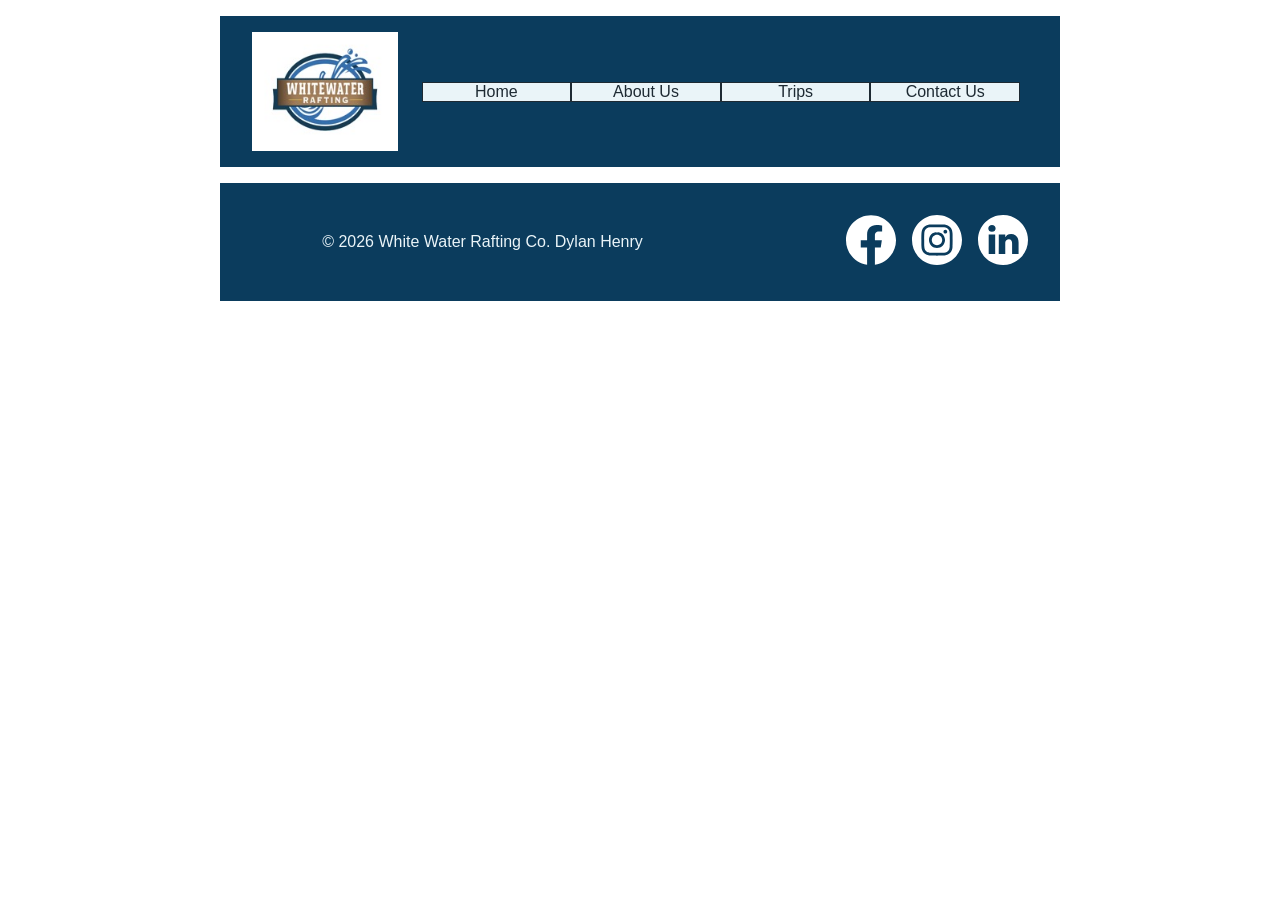
==== wwr/index.html @ e89e3e7e "fixed a small thing in the about.html regarding company name, and added the home page start." ====
<!DOCTYPE html>
<html lang="en">

<head>
    <meta charset="UTF-8">
    <meta name="viewport" content="width=device-width, initial-scale=1.0">
    <meta name="description" content="The Home page for the White Water Rafting Co.">
    <meta name="author" content="Dylan Henry">
    <title>Home Page - White Water Rafting Co.</title>
    <link rel="stylesheet" href="styles/rafting.css">
</head>

<body>
    <header>
        <!-- contains two items, a rafting site logo and a nav element with 4 children -->
        <img src="images/logo.jpg" alt="WhiteWater Rafting logo">

        <nav>
            <ul>
                <li><a href="index.html">Home</a></li>
                <li><a href="about.html">About Us</a></li>
                <li><a href="trips.html">Trips</a></li>
                <li><a href="contact.html">Contact Us</a></li>
            </ul>

        </nav>
    </header>

    <footer>
        <p>© 2026 White Water Rafting Co. Dylan Henry</p>

        <nav class="socialmedia">

            <a href="https://facebook.com">
                <img src="images/facebook-bw.svg" alt="Facebook Icon">
            </a>

            <a href="https://instagram.com">
                <img src="images/instagram-bw.svg" alt="Instagram Icon">
            </a>

            <a href="https://linkedin.com">
                <img src="images/linkedin-bw.svg" alt="LinkedIn Icon">
            </a>

        </nav>
    </footer>
</body>

</html>
---- wwr/styles/rafting.css ----
:root {
    --primary-color: #0B3C5D;
    --secondary-color: #1B6F93;
    --accent1-color: #EAF4F8;
    --accent2-color: #F2B632;
    --text-color: #1E2A33;
    --heading-font: "Times New Roman", "Georgia", serif;
    --body-font: Arial, Helvetica, sans-serif;
    --border-black: 1px solid black;
}

* {
    margin: 0;
    padding: 0;
    box-sizing: border-box;
}

body {
    font-family: var(--body-font);
    color: var(--text-color);
}

header {
    display: grid;
    grid-template-columns: 1fr 4fr;
    align-items: center;
    background-color: var(--primary-color);
    padding: 1rem;
}

header img {
    width: 90%;
    height: auto;
    justify-self: right;
}

header li {
    flex: 1;
    border: 1px solid var(--text-color);
    background-color: var(--accent1-color);
    text-align: center;
}

header nav ul {
    display: flex;
    list-style: none;
}

header nav a {
    color: var(--text-color);
    text-decoration: none;
}

footer {
    display: grid;
    grid-template-columns: 5fr 3fr;
    align-items: center;
    background-color: var(--primary-color);
    color: var(--accent1-color);
}

footer p {
    display: flex;
    justify-content: space-evenly;
}

header,
main,
footer {
    width: 840px;
    margin: 1rem auto;
}

h1,
h2 {
    font-family: var(--heading-font);
}

nav,
p,
article {
    margin: 16px;
    padding: 8px;
}

section {
    margin: 16px 0 0 0;
}

.socialmedia {
    display: flex;
    justify-content: flex-end;
}

.socialmedia a {
    text-decoration: none;
    margin: 0.5rem;
}

.socialmedia a img {
    text-decoration: none;
    width: 50px;
    filter: invert(1);
}

.hero {
    position: relative;
    display: flex;
}

.hero img {
    display: block;
    width: 100%;
    height: auto;
}

.hero article {
    position: absolute;
    align-self: center;
    left: 24px;
    right: 24px;
    background-color: rgb(from var(--primary-color) r g b / 0.8);
    color: var(--accent1-color);
}

.hero article img {
    float: right;
    width: 125px;
    border: var(--border-black);
}

.history {
    display: grid;
    grid-template-columns: 2fr 1fr 2fr;
    background-color: var(--secondary-color);
    align-items: flex-start;
}

.history h2 {
    grid-column: 1 / -1;
    background: none;
}

.history img {
    width: 100%;
    height: auto;
    padding-bottom: 10px;
}

.history p {
    color: var(--accent1-color);
}

.gallery {
    display: grid;
    grid-template-columns: 1fr 1fr 1.185fr 1fr 1fr;
    /* It's weird to preserve the a/r of the lazy river*/
    column-gap: 0.5rem;
    background-color: var(--secondary-color);
    padding-left: 0.5rem;
    padding-right: 0.5rem;
}

.gallery h2 {
    grid-column: 1 / -1;
    margin-bottom: 1rem;
    background: none;
}

.gallery img {
    width: 100%;
    height: auto;
}

.gallery figcaption {
    color: var(--accent1-color);
    text-align: center;
}

h1 {
    position: absolute;
    top: 20px;
    width: 100%;
    padding: 16px;
    text-align: center;
    background-color: rgb(from var(--primary-color) r g b / 0.8);
    color: var(--accent2-color);
}

h2 {
    width: 100%;
    padding: 16px;
    text-align: center;
    background-color: var(--secondary-color);
    color: var(--accent1-color);
}

article {
    position: absolute;
    color: var(--text-color);
}

.split {
    display: grid;
    grid-template-columns: 1fr 1fr;
    gap: 1.25rem;
    align-items: start;
    margin: 1.5rem 0;
}

.map {
    width: 100%;
    height: 300px;
    border: 0;
    display: block;
    background: white;
}

.form {
    display: grid;
    gap: 0.75rem;
    margin: 0;
    padding: 0;
}

.field {
    display: grid;
    grid-template-columns: 5.5rem 1fr;
    align-items: center;
    gap: 0.5rem;
}

.field--stack {
    grid-template-columns: 1fr;
}

.form input[type="text"],
.form input[type="email"],
.form textarea {
    font: inherit;
    padding: 0.35rem 0.5rem;
    border: var(--border-black);
}

.form fieldset {
    border: 0;
    margin: 0;
    padding: 0;
    display: grid;
    grid-template-columns: 5.5rem 1fr;
    gap: 0.25rem 0.5rem;
    align-items: center;
}

.form legend {
    float: left;
    padding: 0;
}

.form fieldset label,
.form .check {
    display: flex;
    gap: 0.4rem;
    align-items: center;
}

.form button {
    font: inherit;
    padding: 0.4rem;
    border: var(--border-black);
    background: white;
    cursor: pointer;
}

.choices {
    display: flex;
    flex-direction: column;
    gap: 0.35rem;
}

.choices label {
    display: flex;
    align-items: center;
    gap: 0.4rem;
    white-space: nowrap;
}

.contact {
    font-style: normal;
    text-align: center;
    line-height: 1.45;
    color: var(--text-color);
}

.contact_name {
    margin: 0 0 0.6rem;
    font-size: 1.75rem;
    font-weight: 500;
}

.contact p {
    margin: 0;
    padding: 0;
}

.contact a {
    color: inherit;
    text-decoration: none;
}

.contact a:hover {
    text-decoration: underline;
}

.team {
    border: var(--border-black);
    padding: 0.75rem 1rem 1.25rem;
    background-color: var(--secondary-color);
    color: white;
    margin-bottom: 1rem;
}

.team ul {
    list-style: none;
    display: grid;
    grid-template-columns: repeat(3, 1fr);
    gap: 1rem;
    margin: 0;
    padding: 0;
    text-align: center;
}

.team img {
    width: 120px;
    height: auto;
    object-fit: cover;
    background-color: white;
}

.team h1 {
    position: relative;
    background: none;
    color: white;
    padding: 2rem;
    top: 0;
}

.team p {
    margin: 0.4rem 0 0;
    padding: 0;
    font-size: 0.9rem;
}
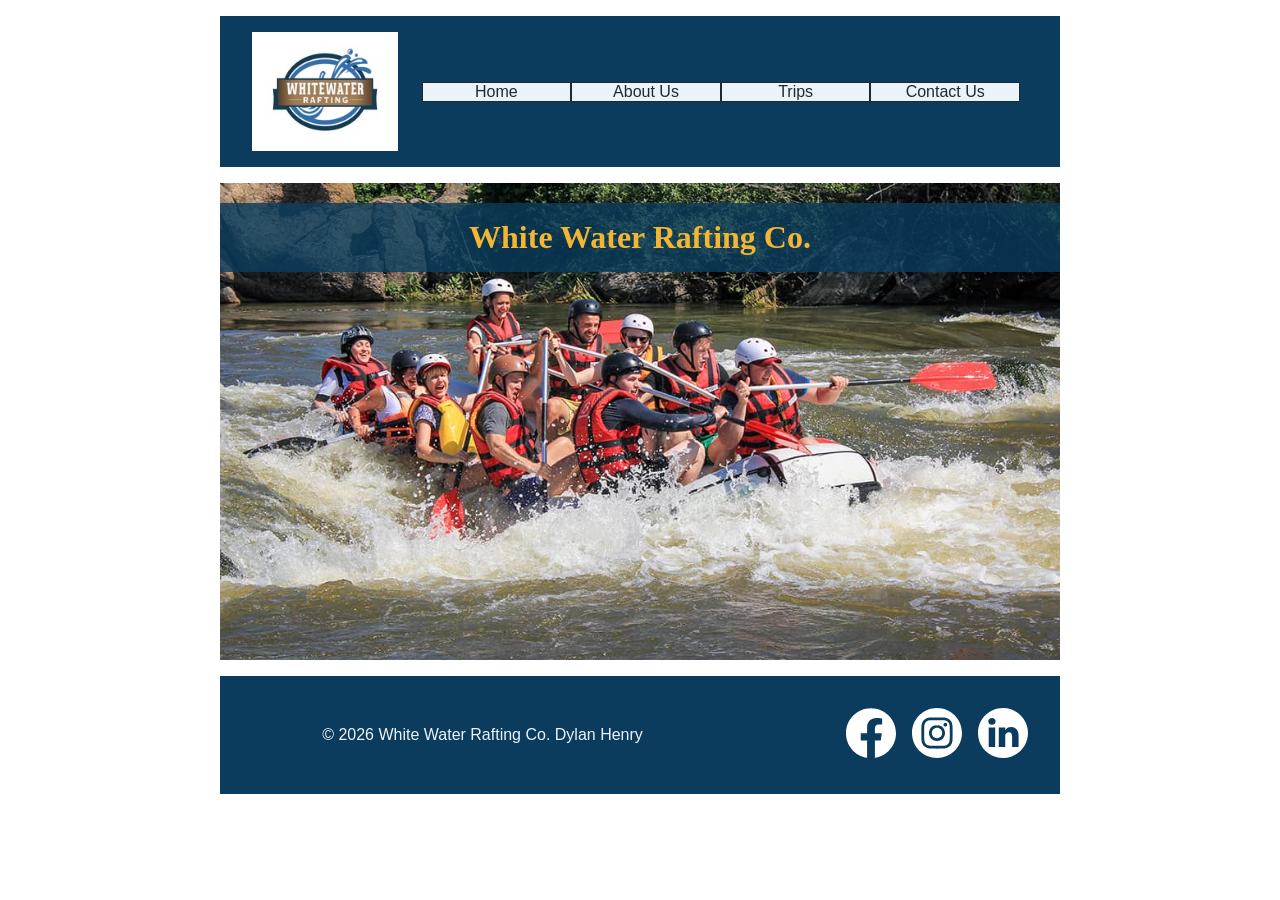
==== commit aae76021: "more progress, got the hero image." ====
--- a/wwr/index.html
+++ b/wwr/index.html
@@ -26,6 +26,14 @@
         </nav>
     </header>
 
+    <main>
+        <div class="hero">
+            <img src="images/rafting-hero-optimized.jpg"
+              alt="A photo of a group of people river rafting down some rapids.">
+            <h1>White Water Rafting Co.</h1>
+        </div>
+    </main>
+
     <footer>
         <p>© 2026 White Water Rafting Co. Dylan Henry</p>
 
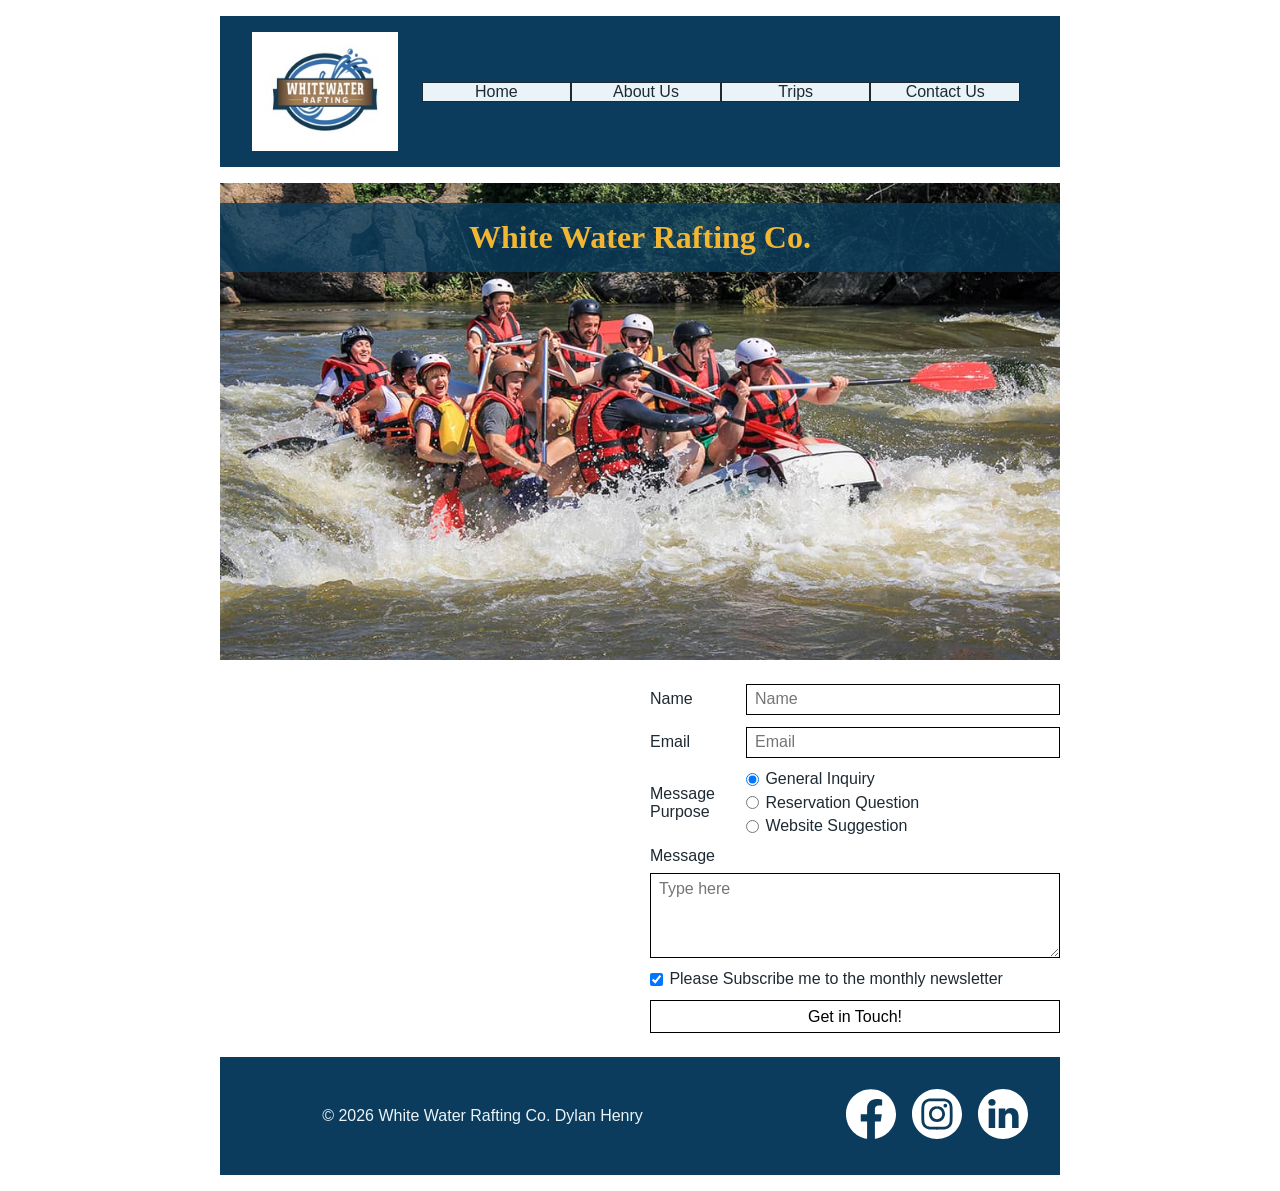
==== commit e5af0536: "stubbed out some stuff" ====
--- a/wwr/index.html
+++ b/wwr/index.html
@@ -32,6 +32,55 @@
               alt="A photo of a group of people river rafting down some rapids.">
             <h1>White Water Rafting Co.</h1>
         </div>
+
+        <section class="split">
+            <iframe class="map"
+              src="https://www.google.com/maps/embed?pb=!1m14!1m12!1m3!1d2347.210706951761!2d73.37922713573899!3d18.457714095524857!2m3!1f0!2f0!3f0!3m2!1i1024!2i768!4f13.1!5e1!3m2!1sen!2sus!4v1791063139517!5m2!1sen!2sus"
+              allowfullscreen="" loading="lazy" referrerpolicy="strict-origin-when-cross-origin"
+              title="Map of White Water Rafting Company">
+            </iframe>
+
+            <form class="form">
+                <div class="field">
+                    <label for="name">Name</label>
+                    <input name="name" type="text" id="name" placeholder="Name" required>
+                </div>
+
+                <div class="field">
+                    <label for="email">Email</label>
+                    <input type="email" name="email" id="email" placeholder="Email" required>
+                </div>
+
+                <fieldset>
+                    <legend>Message<br>Purpose</legend>
+                    <div class="choices">
+                        <label><input id="general_inquiry" type="radio" name="purpose"
+                              value="general" checked> General
+                            Inquiry</label>
+                        <label><input id="reservation_question" type="radio" name="purpose"
+                              value="reservation"> Reservation
+                            Question</label>
+                        <label><input id="website_suggestion" type="radio" name="purpose"
+                              value="website"> Website
+                            Suggestion</label>
+                    </div>
+                </fieldset>
+
+                <div class="field field--stack">
+                    <label for="message">Message</label>
+                    <textarea name="message" id="message" rows="4" placeholder="Type here"
+                      required></textarea>
+                </div>
+
+                <label class="check">
+                    <input id="checkbox_newsletter" type="checkbox" name="newsletter" checked>
+                    Please Subscribe me to the monthly newsletter
+                </label>
+
+                <button type="submit">Get in Touch!</button>
+            </form>
+
+        </section>
     </main>
 
     <footer>
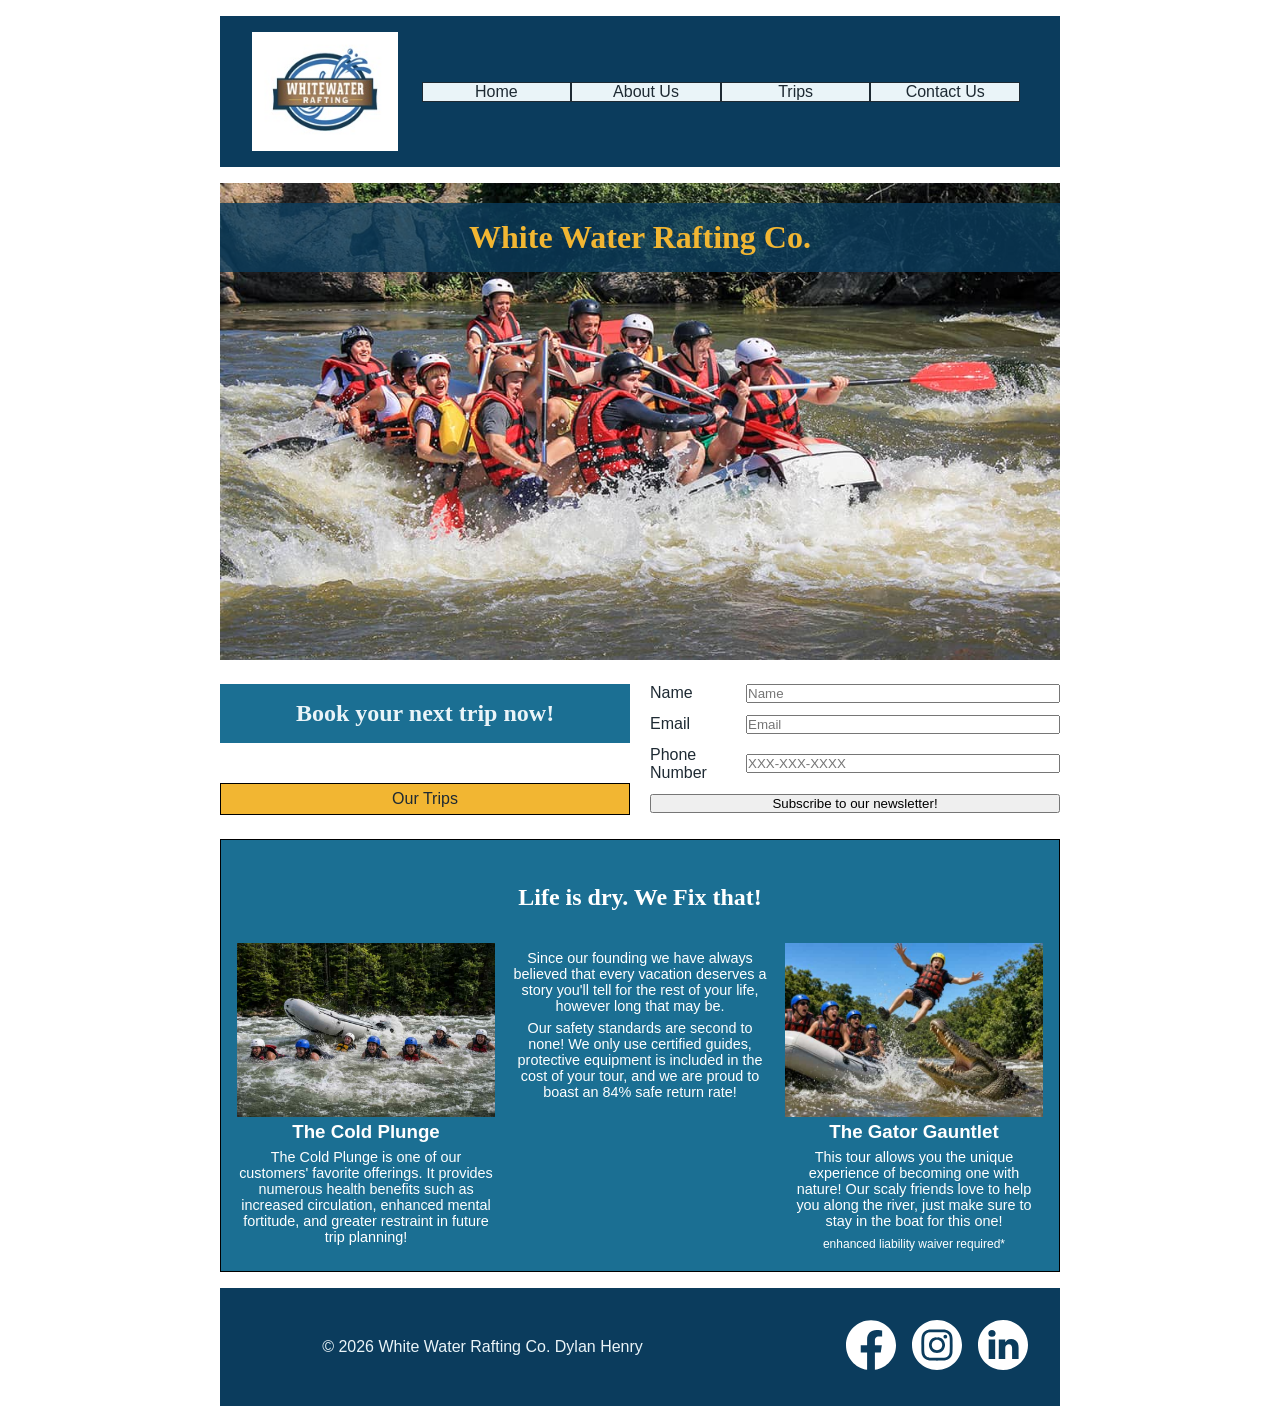
==== commit 50088aae: "added a bunch more stuff, I think the wwr home page is pretty much done." ====
--- a/wwr/index.html
+++ b/wwr/index.html
@@ -34,13 +34,12 @@
         </div>
 
         <section class="split">
-            <iframe class="map"
-              src="https://www.google.com/maps/embed?pb=!1m14!1m12!1m3!1d2347.210706951761!2d73.37922713573899!3d18.457714095524857!2m3!1f0!2f0!3f0!3m2!1i1024!2i768!4f13.1!5e1!3m2!1sen!2sus!4v1791063139517!5m2!1sen!2sus"
-              allowfullscreen="" loading="lazy" referrerpolicy="strict-origin-when-cross-origin"
-              title="Map of White Water Rafting Company">
-            </iframe>
+            <div class="trip_hook">
+                <h2>Book your next trip now!</h2>
+                <a class="btn_trips" href="trips.html">Our Trips</a>
+            </div>
 
-            <form class="form">
+            <form class="form_newsletter">
                 <div class="field">
                     <label for="name">Name</label>
                     <input name="name" type="text" id="name" placeholder="Name" required>
@@ -51,35 +50,48 @@
                     <input type="email" name="email" id="email" placeholder="Email" required>
                 </div>
 
-                <fieldset>
-                    <legend>Message<br>Purpose</legend>
-                    <div class="choices">
-                        <label><input id="general_inquiry" type="radio" name="purpose"
-                              value="general" checked> General
-                            Inquiry</label>
-                        <label><input id="reservation_question" type="radio" name="purpose"
-                              value="reservation"> Reservation
-                            Question</label>
-                        <label><input id="website_suggestion" type="radio" name="purpose"
-                              value="website"> Website
-                            Suggestion</label>
-                    </div>
-                </fieldset>
-
-                <div class="field field--stack">
-                    <label for="message">Message</label>
-                    <textarea name="message" id="message" rows="4" placeholder="Type here"
-                      required></textarea>
+                <div class="field">
+                    <label for="phone">Phone Number</label>
+                    <input type="tel" name="phone" id="phone" placeholder="XXX-XXX-XXXX">
+                    <!-- not required -->
                 </div>
 
-                <label class="check">
-                    <input id="checkbox_newsletter" type="checkbox" name="newsletter" checked>
-                    Please Subscribe me to the monthly newsletter
-                </label>
-
-                <button type="submit">Get in Touch!</button>
+                <button type="submit">Subscribe to our newsletter!</button>
             </form>
 
+        </section>
+
+        <!-- add the other grid with images and details about our tours. -->
+        <section class="team featured">
+            <h1 id="team-heading">Life is dry. We Fix that!</h1>
+            <ul>
+                <li>
+                    <img src="images/sad_passengers.jpg"
+                      alt="A group of river rafters enjoying the ice cold river!">
+                    <h3>The Cold Plunge</h3>
+                    <p>The Cold Plunge is one of our customers' favorite offerings. It provides
+                        numerous health benefits such as increased circulation, enhanced mental
+                        fortitude, and greater restraint in future trip planning!
+                    </p>
+                </li>
+                <li>
+                    <p>Since our founding we have always believed that every vacation deserves a
+                        story you'll tell for the rest of your life, however long that may be.</p>
+
+                    <p>Our safety standards are second to none! We only use certified guides,
+                        protective equipment is included in the cost of your tour, and we are proud
+                        to boast an 84% safe return rate!</p>
+                </li>
+                <li>
+                    <img src="images/croc_shock.jpg"
+                      alt="One rafter bit off more than he could chew!">
+                    <h3>The Gator Gauntlet</h3>
+                    <p>This tour allows you the unique experience of becoming one with nature!
+                        Our scaly friends love to help you along the river, just make sure to stay
+                        in the boat for this one! </p>
+                    <p><small>enhanced liability waiver required*</small></p>
+                </li>
+            </ul>
         </section>
     </main>
 
--- a/wwr/styles/rafting.css
+++ b/wwr/styles/rafting.css
@@ -223,6 +223,13 @@
     padding: 0;
 }
 
+.form_newsletter {
+    display: grid;
+    gap: 0.75rem;
+    margin: 0;
+    padding: 0;
+}
+
 .field {
     display: grid;
     grid-template-columns: 5.5rem 1fr;
@@ -328,6 +335,7 @@
     margin: 0;
     padding: 0;
     text-align: center;
+    justify-content: center;
 }
 
 .team img {
@@ -349,4 +357,25 @@
     margin: 0.4rem 0 0;
     padding: 0;
     font-size: 0.9rem;
+}
+
+.trip_hook {
+    display: flex;
+    flex-direction: column;
+    gap: 2.5rem;
+}
+
+.btn_trips {
+    font: inherit;
+    text-decoration: none;
+    color: var(--text-color);
+    text-align: center;
+    padding: 0.4rem;
+    border: var(--border-black);
+    background: var(--accent2-color);
+    cursor: pointer;
+}
+
+.featured img {
+    width: 100%;
 }
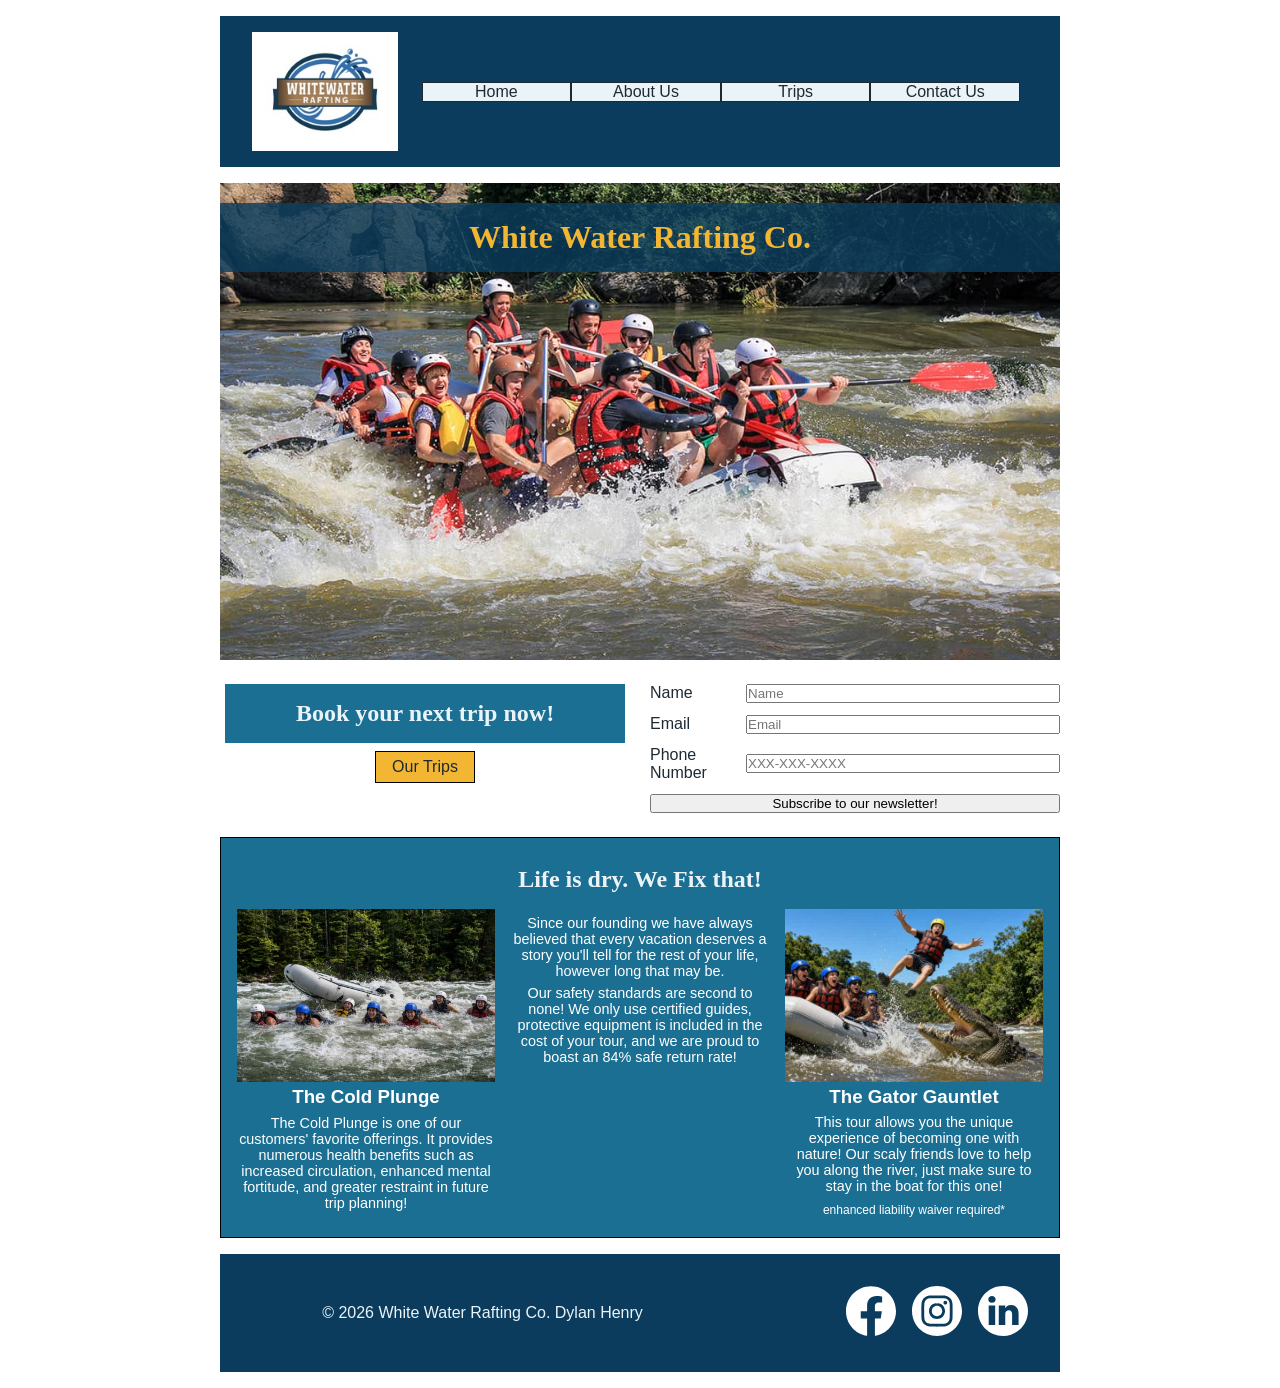
==== commit 4bfffbd0: "I need to add an H1 to the trips page, I could also update the index.html's meta description to actu" ====
--- a/wwr/index.html
+++ b/wwr/index.html
@@ -63,7 +63,7 @@
 
         <!-- add the other grid with images and details about our tours. -->
         <section class="team featured">
-            <h1 id="team-heading">Life is dry. We Fix that!</h1>
+            <h2 id="team-heading">Life is dry. We Fix that!</h2>
             <ul>
                 <li>
                     <img src="images/sad_passengers.jpg"
--- a/wwr/styles/rafting.css
+++ b/wwr/styles/rafting.css
@@ -362,7 +362,16 @@
 .trip_hook {
     display: flex;
     flex-direction: column;
-    gap: 2.5rem;
+    gap: .5rem;
+    align-items: center;
+}
+
+.trip_hook h2 {
+    width: 400px;
+}
+
+.trip_hook a {
+    width: 100px;
 }
 
 .btn_trips {
@@ -376,6 +385,46 @@
     cursor: pointer;
 }
 
+.trip_description {
+    display: grid;
+    gap: 1rem;
+    grid-template-columns: 1fr 1fr;
+    align-items: center;
+    margin-bottom: 1rem;
+}
+
+.trip_description h2 {
+    grid-column: 1 / -1;
+}
+
+.trip_description img {
+    width: 100%;
+    height: auto;
+}
+
 .featured img {
     width: 100%;
+}
+
+table {
+    border-collapse: collapse;
+    border: 2px solid rgb(140 140 140);
+    font-family: sans-serif;
+    font-size: 0.8rem;
+    letter-spacing: 1px;
+    margin: 0 auto 1rem;
+}
+
+th,
+td {
+    border: 1px solid rgb(160 160 160);
+    padding: 8px 10px;
+    text-align: center;
+}
+
+thead th,
+tfoot tr {
+    background-color: var(--primary-color);
+    color: #fff;
+    font-weight: 700;
 }
